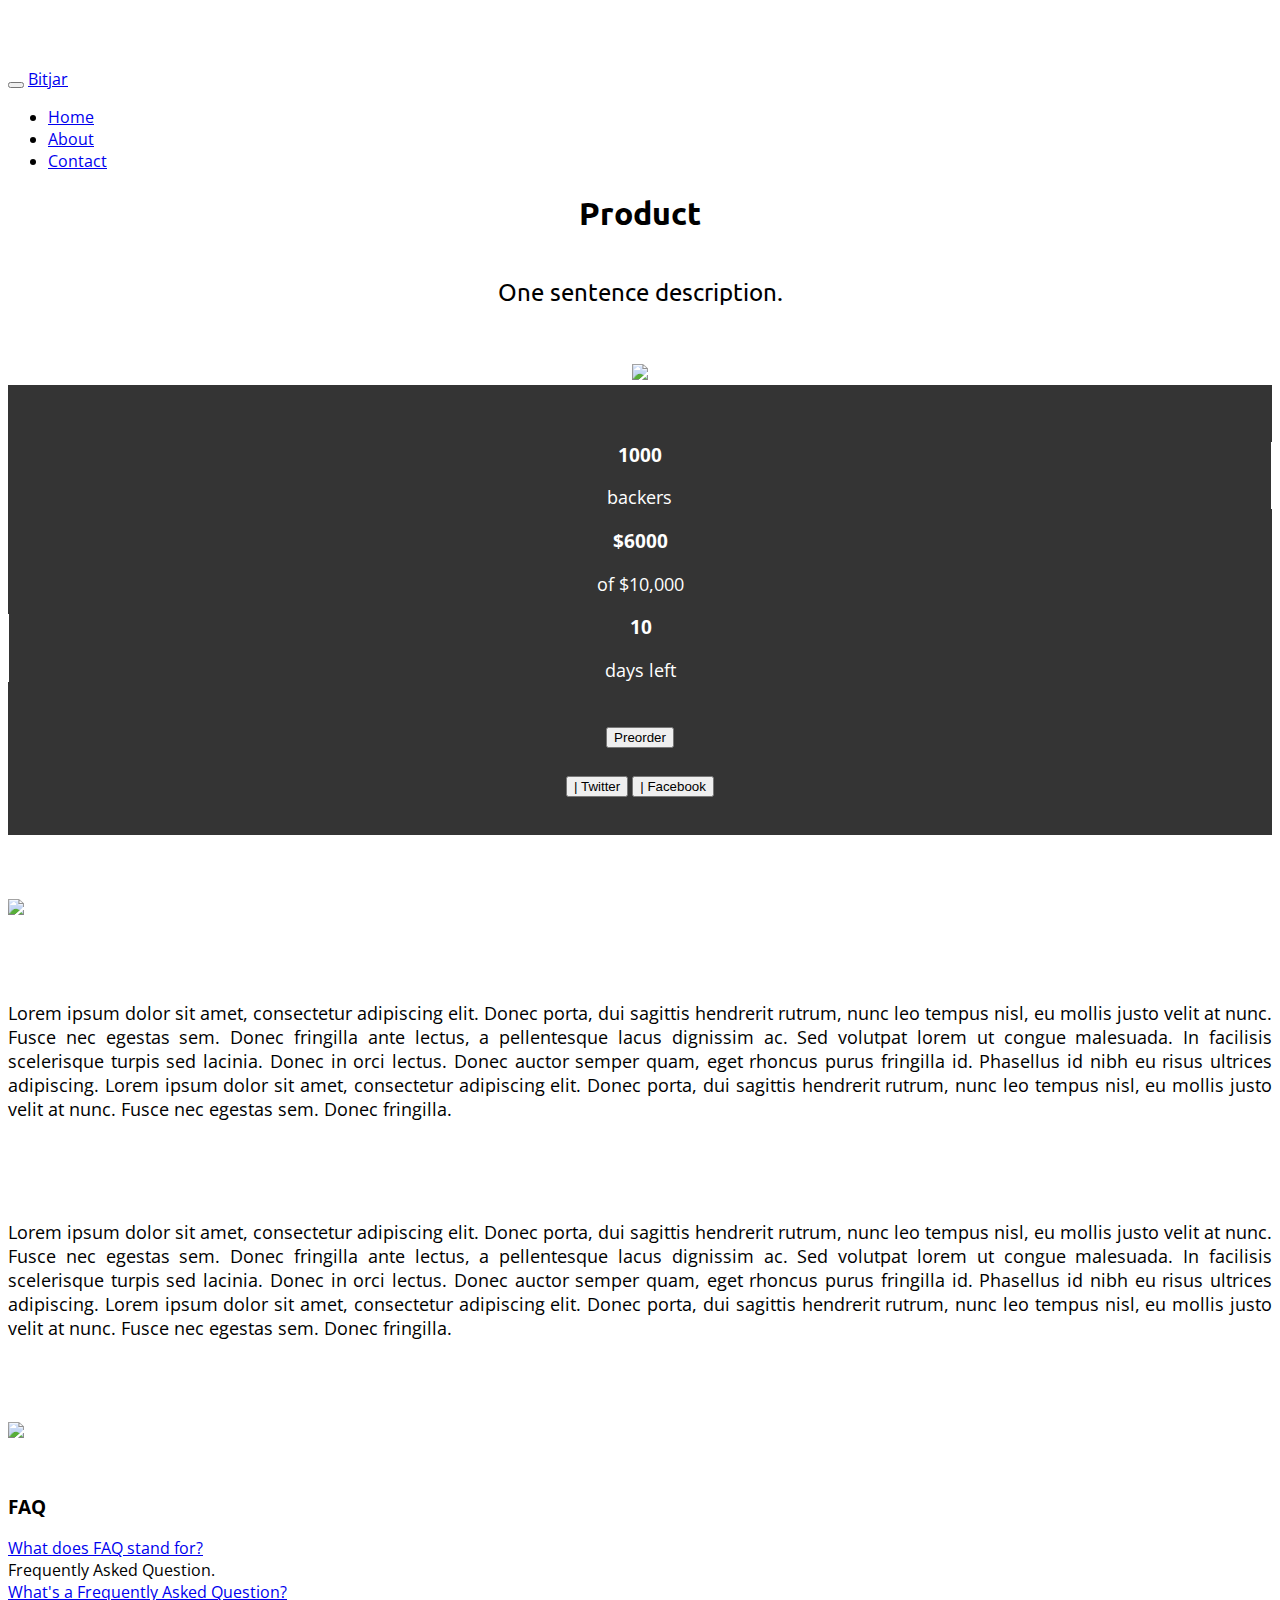
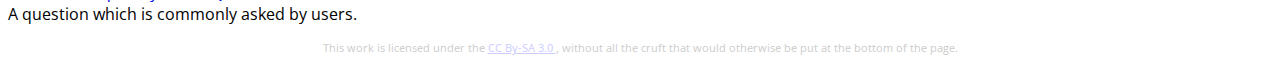
==== hw4/index.html @ 3979e15d "copied over baseline index page" ====
<!DOCTYPE html>
<html lang="en">
  <head>
    <meta charset="utf-8">
    <title>Bitjar - Crowdfunding with Bitcoins</title>
    <meta name="viewport" content="width=device-width, initial-scale=1.0">
    <link rel="stylesheet" href="https://d396qusza40orc.cloudfront.net/startup%2Fcode%2Fbootstrap-combined.no-icons.min.css">
    <link rel="stylesheet" href="http://netdna.bootstrapcdn.com/font-awesome/3.0.2/css/font-awesome.css">
    <link rel="stylesheet" href="https://d396qusza40orc.cloudfront.net/startup%2Fcode%2Fsocial-buttons.css">    
    <script src="https://d396qusza40orc.cloudfront.net/startup%2Fcode%2Fjquery.js"></script>
    <script src="https://d396qusza40orc.cloudfront.net/startup%2Fcode%2Fbootstrap.js"></script>
    <link href="http://fonts.googleapis.com/css?family=Ubuntu:300,400,500,700,300italic,400italic,500italic,700italic" rel="stylesheet" type="text/css">
    <link href="http://fonts.googleapis.com/css?family=Open+Sans:300italic,400italic,600italic,700italic,300,400,600,700,800" 
          rel="stylesheet" type="text/css">
    <style type="text/css">

      /* Large desktop */
      @media (min-width: 980px) { 
        body {
         padding-top: 60px;
        }
       .linediv-l {
         border-right: 1px white solid;
        }
       .linediv-r {
         border-left: 1px white solid;
       }
      }

      /* Landscape phones and down */
      @media (max-width: 480px) { 
       .copy {
         padding: 2.5% 10%;
       }
       .linediv-l {
         border-bottom: 1px white solid;
       }
       .linediv-r {
         border-top: 1px white solid;
       }
      }

      /* All form factors */

      /* Main body and headings */
      body{
        font-family: 'Open Sans', Helvetica, Arial, sans-serif;
      }
      .heading, .subheading {
        font-family: 'Ubuntu', Helvetica, Arial, sans-serif;
        text-align: center;
      }
      p.lead {
        padding-top: 1.5%;
        font-size: 24px;
        line-height: 30px;
      }
      p {
        font-size: 18px;
        line-height: 24px;
      }

      /* Video pitch and Action */
      .pitch {
        padding: 2.5% 0%;
      }
      .order {
        padding: 2% 0%;
      }
      .actions {
        background-color: #343434;
        padding: 3% 0%;
      }
      .video, .thermometer, .order, .social, .statistics {
        text-align: center;
      }
      .statistics h3, .statistics p {
        color: white;
      }

      /* Marketing Copy and Footer */
      .copy {
        padding-top: 2.5%;
        padding-bottom: 2.5%;
        text-align: justify;
      }
      .asset {
        padding: 2.5% 0%;
      }
      .footer {
        color: #cccccc;
        text-align: center;
      }
      .footer p {
        font-size: 11px;
      }
      .footer a {
        color: #ccccff;
      }
    </style>
  </head>
  <body>

    <!-- Mobile-friendly navbar adapted from example. -->
    <!-- http://twitter.github.io/bootstrap/examples/starter-template.html -->
    <div class="navbar navbar-inverse navbar-fixed-top">
      <div class="navbar-inner">
        <div class="container">
          <button type="button" class="btn btn-navbar"
                  data-toggle="collapse" data-target=".nav-collapse">
            <span class="icon-bar"></span>
            <span class="icon-bar"></span>
            <span class="icon-bar"></span>
          </button>
          <a class="brand" href="#">Bitjar</a>
          <div class="nav-collapse collapse">
            <ul class="nav">
              <li class="active"><a href="#">Home</a></li>
              <li><a href="#about">About</a></li>
              <li><a href="#contact">Contact</a></li>
            </ul>
          </div><!--/.nav-collapse -->
        </div>
      </div>
    </div>

    <!-- We use row-fluid inside containers to achieve a resizable layout. -->
    <!-- blogs.endjin.com/2013/04/tips-for-implementing-responsive-designs-using-bootstrap/ -->
    <!-- http://stackoverflow.com/a/12270322 -->
    <div class="container">
      <!-- Font and paired font of .heading/.subheading and body from Google Fonts -->
      <!-- www.google.com/fonts/specimen/Ubuntu -->
      <!-- www.google.com/fonts/specimen/Ubuntu#pairings -->
      <div class="row-fluid heading">
        <div class="span12">
          <h1>Product</h1>
        </div>
      </div> 
      <div class="row-fluid subheading">
        <div class="span12">
          <!-- Special typography from Bootstrap for lead paragraph. -->
          <!-- http://twitter.github.io/bootstrap/base-css.html#typography -->
          <p class="lead">One sentence description.</p>
        </div>
      </div>
      <div class="row-fluid pitch">
        <div class="span5 offset1 video">
          <img class="img-polaroid" src="http://placehold.it/480x300">
        </div>

        <!-- We define a new 'actions' div to contain statistics, order, and share buttons.-->
        <div class="span5 actions">
          <div class="span8 offset2">
            <div class="statistics">
              <div class="span4">
                <!-- linediv-l and linediv-r give dividing lines that look
                different in horizontal and vertical layouts, illustrating
                media queries. -->
                <div class="linediv-l">
                <h3>1000</h3> <p>backers</p>
                </div>
              </div>
              <div class="span4">
                <div class="linediv-c">
                  <h3>$6000</h3> <p>of $10,000</p>
                </div>
              </div>
              <div class="span4">
                <div class="linediv-r">
                <h3>10</h3> <p>days left</p>
                </div>
              </div>
            </div>
          </div>
          <div class="span10 offset1">
            <!-- Bootstrap progress bar -->
            <!-- http://twitter.github.io/bootstrap/components.html#progress -->
            <div class="thermometer progress active">
              <div class="bar bar-success" style="width: 60%;"></div>
              <div class="bar bar-warning" style="width: 40%;"></div>
            </div>
          </div>
          <div class="span6 offset3 order">
            <!-- Standard Bootstrap button. -->
            <!-- http://twitter.github.io/bootstrap/base-css.html#buttons -->
            <button class="btn btn-success btn-large">Preorder</button>
          </div>
          <div class="span8 offset2 social">
            <!-- Social buttons are not included in default Bootstrap. -->
            <!-- See: http://noizwaves.github.io/bootstrap-social-buttons -->
            <button class="btn btn-twitter"><i class="icon-twitter"></i> | Twitter</button>
            <button class="btn btn-facebook"><i class="icon-facebook"></i> | Facebook</button>
          </div>
        </div>
      </div>

      <!-- Beyond this part the marketing copy begins. -->
      <!-- https://developer.mozilla.org/en-US/docs/Web/CSS/text-align -->
      <!-- http://twitter.github.io/bootstrap/base-css.html#images -->
      <!-- http://placehold.it -->
      <div class="row-fluid section1">
        <div class="span5 offset1 asset">
          <img class="img-polaroid" src="http://placehold.it/480x300">
        </div>
        <div class="span5 copy">
          <p>
            Lorem ipsum dolor sit amet, consectetur adipiscing elit. Donec
            porta, dui sagittis hendrerit rutrum, nunc leo tempus nisl, eu
            mollis justo velit at nunc. Fusce nec egestas sem. Donec
            fringilla ante lectus, a pellentesque lacus dignissim ac. Sed
            volutpat lorem ut congue malesuada. In facilisis scelerisque
            turpis sed lacinia. Donec in orci lectus. Donec auctor semper
            quam, eget rhoncus purus fringilla id. Phasellus id nibh eu
            risus ultrices adipiscing.  Lorem ipsum dolor sit amet,
            consectetur adipiscing elit. Donec porta, dui sagittis hendrerit
            rutrum, nunc leo tempus nisl, eu mollis justo velit at
            nunc. Fusce nec egestas sem. Donec fringilla.
          </p>
        </div>
      </div>

      <div class="row-fluid section2">
        <div class="span5 offset1 copy copy-right">
          <p>
            Lorem ipsum dolor sit amet, consectetur adipiscing elit. Donec
            porta, dui sagittis hendrerit rutrum, nunc leo tempus nisl, eu
            mollis justo velit at nunc. Fusce nec egestas sem. Donec
            fringilla ante lectus, a pellentesque lacus dignissim ac. Sed
            volutpat lorem ut congue malesuada. In facilisis scelerisque
            turpis sed lacinia. Donec in orci lectus. Donec auctor semper
            quam, eget rhoncus purus fringilla id. Phasellus id nibh eu
            risus ultrices adipiscing.  Lorem ipsum dolor sit amet,
            consectetur adipiscing elit. Donec porta, dui sagittis hendrerit
            rutrum, nunc leo tempus nisl, eu mollis justo velit at
            nunc. Fusce nec egestas sem. Donec fringilla.
          </p>
        </div>
        <div class="span5 asset">
          <img class="img-polaroid" src="http://placehold.it/480x300">
        </div>
      </div>

      <!-- For the FAQ, we introduce a little bit of JS, using the accordion. -->
      <!-- This brings in jquery.js and bootstrap.js as dependencies. -->
      <!-- http://twitter.github.io/bootstrap/javascript.html#collapse -->
      <div class="row-fluid faq">
          <div class="span10 offset1">
            <h3>FAQ</h3>
            <div class="accordion" id="accordion2">
              <div class="accordion-group">
                <div class="accordion-heading">
                  <a class="accordion-toggle" data-toggle="collapse"
                     data-parent="#accordion2" href="#collapseOne">
                    What does FAQ stand for?
                  </a>
                </div>
                <div id="collapseOne" class="accordion-body collapse">
                  <div class="accordion-inner">
                    Frequently Asked Question.
                  </div>
                </div>
              </div>
              <div class="accordion-group">
                <div class="accordion-heading">
                  <a class="accordion-toggle" data-toggle="collapse"
                     data-parent="#accordion2" href="#collapseTwo">
                    What's a Frequently Asked Question?
                  </a>
                </div>
                <div id="collapseTwo" class="accordion-body collapse">
                  <div class="accordion-inner">
                    A question which is commonly asked by users.
                  </div>
                </div>
              </div>
            </div>
          </div>

      </div>

      <!-- Not crucial, but we put this under a CC By-SA 3.0 license. -->
      <!-- http://creativecommons.org/licenses/ -->
      <div class="row-fluid footer">
        <div class="span12">
          <p>This work is licensed under
            the <a href="http://creativecommons.org/licenses/by-sa/3.0/">CC
              By-SA 3.0
            </a>, without all the cruft that would otherwise be
            put at the bottom of the page.</p>
        </div>
      </div>
    </div>
  </body>
</html>
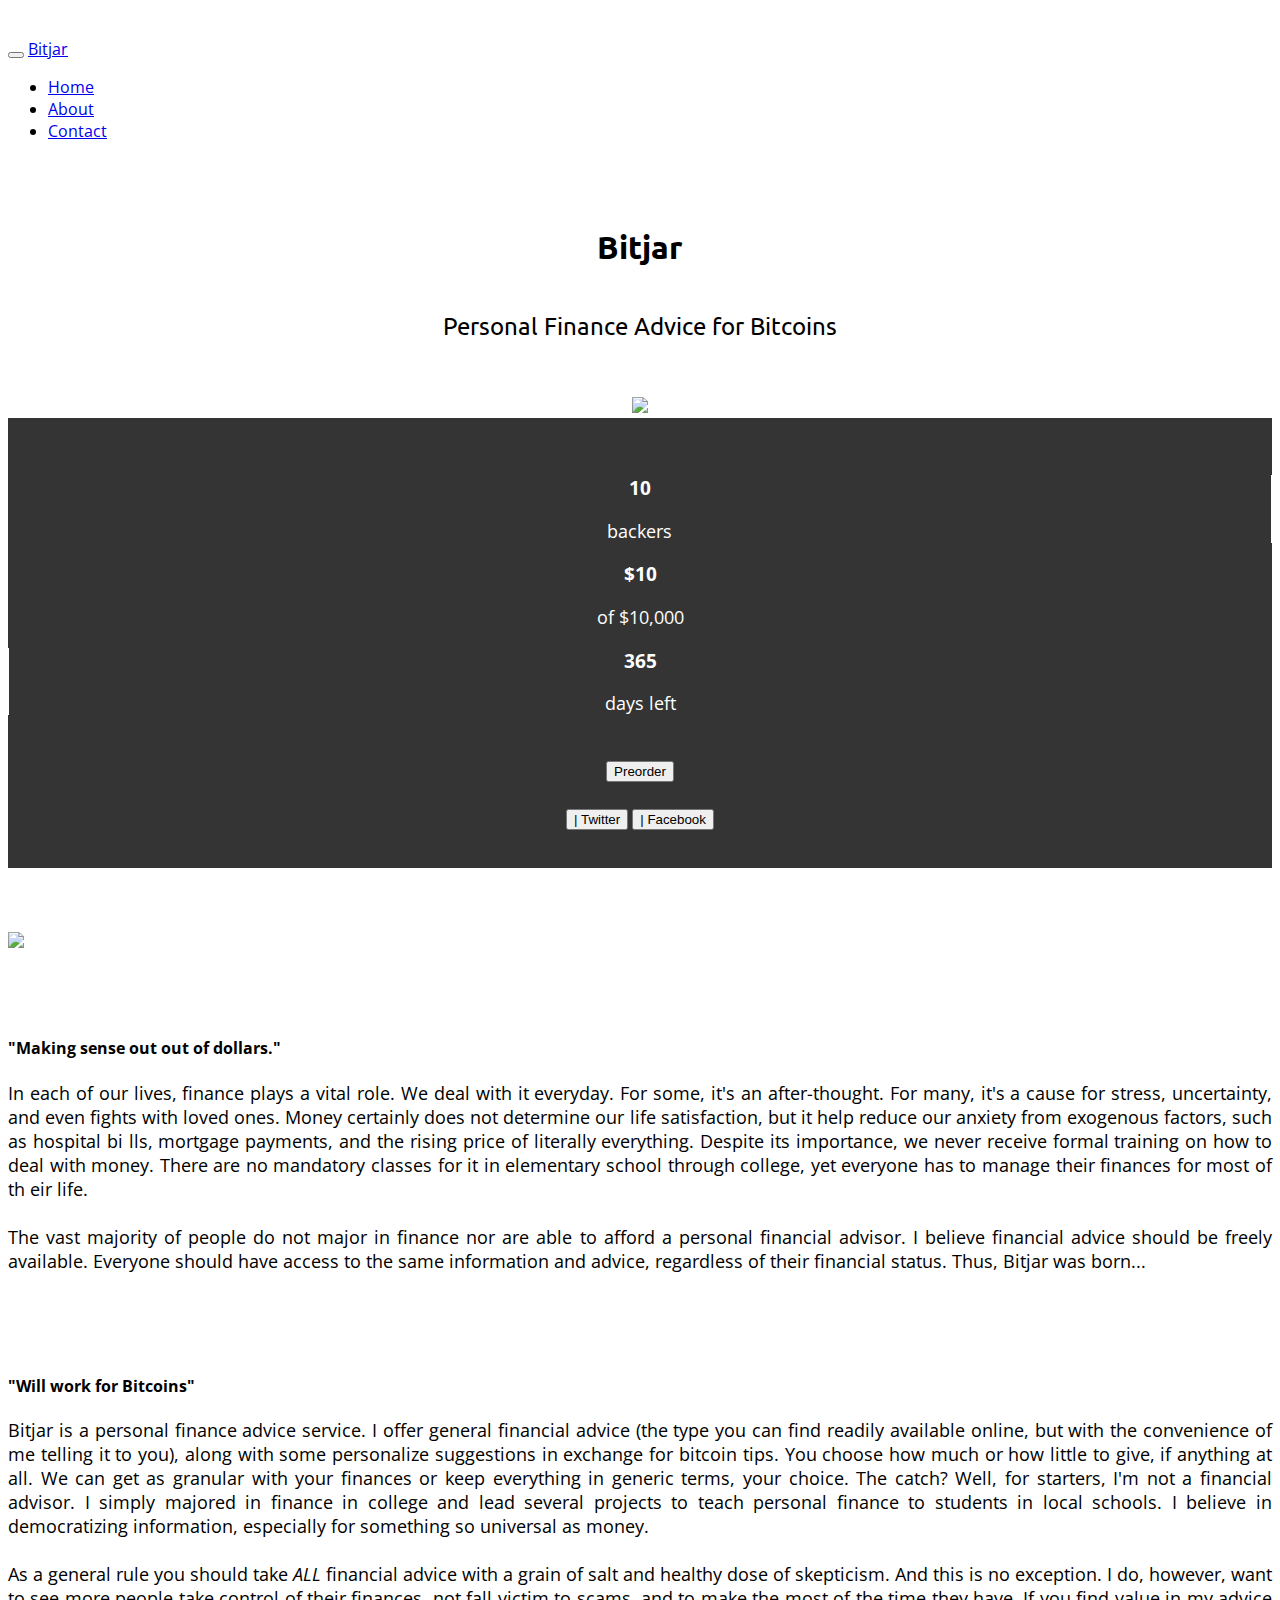
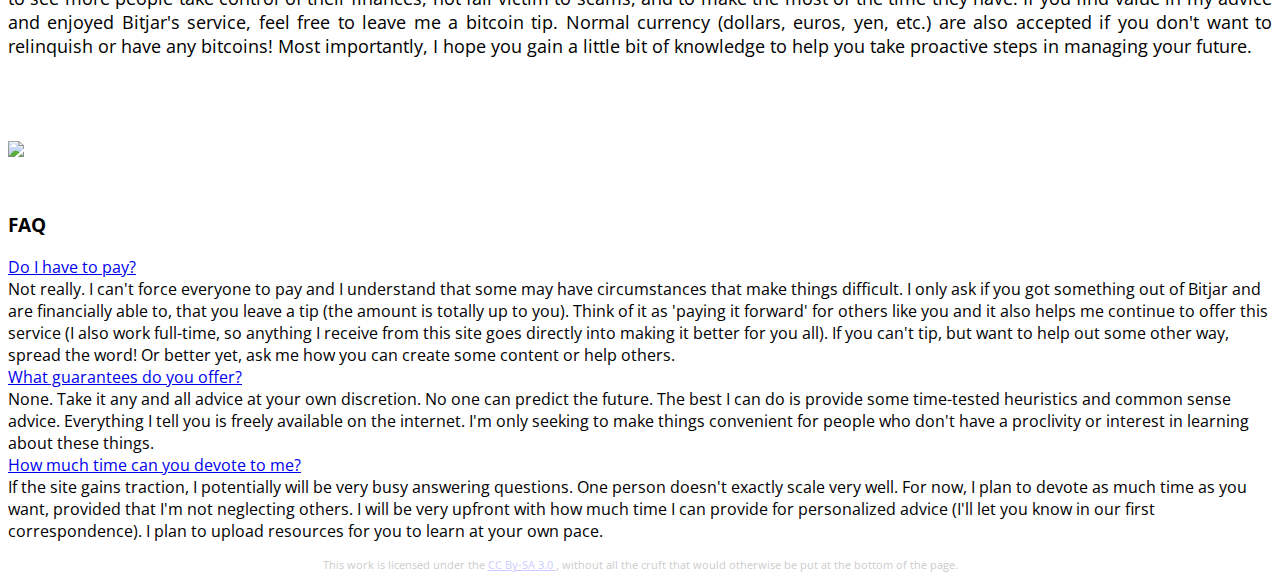
==== commit 2eee56b5: "updated content on index" ====
--- a/hw4/index.html
+++ b/hw4/index.html
@@ -3,8 +3,12 @@
 <html lang="en">
   <head>
     <meta charset="utf-8">
-    <title>Bitjar - Crowdfunding with Bitcoins</title>
+    <title>Bitjar - Tip with Bitcoins</title>
     <meta name="viewport" content="width=device-width, initial-scale=1.0">
+	<link rel="stylesheet" href="./lib/font-awesome.min.css">
+	<link rel="stylesheet" href="./lib/bootstrap.min.css">
+	<script src="./lib/bootstrap.js"></script>
+	<script src="./lib/jquery.js"></script>
     <link rel="stylesheet" href="https://d396qusza40orc.cloudfront.net/startup%2Fcode%2Fbootstrap-combined.no-icons.min.css">
     <link rel="stylesheet" href="http://netdna.bootstrapcdn.com/font-awesome/3.0.2/css/font-awesome.css">
     <link rel="stylesheet" href="https://d396qusza40orc.cloudfront.net/startup%2Fcode%2Fsocial-buttons.css">    
@@ -18,7 +22,7 @@
       /* Large desktop */
       @media (min-width: 980px) { 
         body {
-         padding-top: 60px;
+         padding-top: 30px;
         }
        .linediv-l {
          border-right: 1px white solid;
@@ -40,7 +44,9 @@
          border-top: 1px white solid;
        }
       }
-
+	  #header {
+		padding-top: 5%;
+	  }
       /* All form factors */
 
       /* Main body and headings */
@@ -134,14 +140,14 @@
       <!-- www.google.com/fonts/specimen/Ubuntu#pairings -->
       <div class="row-fluid heading">
         <div class="span12">
-          <h1>Product</h1>
+          <h1 id="header">Bitjar</h1>
         </div>
       </div> 
       <div class="row-fluid subheading">
         <div class="span12">
           <!-- Special typography from Bootstrap for lead paragraph. -->
           <!-- http://twitter.github.io/bootstrap/base-css.html#typography -->
-          <p class="lead">One sentence description.</p>
+          <p class="lead">Personal Finance Advice for Bitcoins</p>
         </div>
       </div>
       <div class="row-fluid pitch">
@@ -158,17 +164,17 @@
                 different in horizontal and vertical layouts, illustrating
                 media queries. -->
                 <div class="linediv-l">
-                <h3>1000</h3> <p>backers</p>
+                <h3>10</h3> <p>backers</p>
                 </div>
               </div>
               <div class="span4">
                 <div class="linediv-c">
-                  <h3>$6000</h3> <p>of $10,000</p>
+                  <h3>$10</h3> <p>of $10,000</p>
                 </div>
               </div>
               <div class="span4">
                 <div class="linediv-r">
-                <h3>10</h3> <p>days left</p>
+                <h3>365</h3> <p>days left</p>
                 </div>
               </div>
             </div>
@@ -204,37 +210,30 @@
           <img class="img-polaroid" src="http://placehold.it/480x300">
         </div>
         <div class="span5 copy">
-          <p>
-            Lorem ipsum dolor sit amet, consectetur adipiscing elit. Donec
-            porta, dui sagittis hendrerit rutrum, nunc leo tempus nisl, eu
-            mollis justo velit at nunc. Fusce nec egestas sem. Donec
-            fringilla ante lectus, a pellentesque lacus dignissim ac. Sed
-            volutpat lorem ut congue malesuada. In facilisis scelerisque
-            turpis sed lacinia. Donec in orci lectus. Donec auctor semper
-            quam, eget rhoncus purus fringilla id. Phasellus id nibh eu
-            risus ultrices adipiscing.  Lorem ipsum dolor sit amet,
-            consectetur adipiscing elit. Donec porta, dui sagittis hendrerit
-            rutrum, nunc leo tempus nisl, eu mollis justo velit at
-            nunc. Fusce nec egestas sem. Donec fringilla.
-          </p>
+          <h4>"Making sense out out of dollars."</h4><p> In each of our lives, finance plays a vital role. 
+			We deal with it everyday. For some, it's an after-thought. 
+			For many, it's a cause for stress, uncertainty, and even fights with loved ones. 
+			Money certainly does not determine our life satisfaction, but it help reduce our anxiety from exogenous factors, such as hospital bi			lls, mortgage payments, and the rising price of literally everything. 
+			Despite its importance, we never receive formal training on how to deal with money. 		
+			There are no mandatory classes for it in elementary school through college, yet everyone has to manage their finances for most of th			eir life. 
+			<br><br>The vast majority of people do not major in finance nor are able to afford a personal financial advisor. I believe financial advice should be freely available. 
+			Everyone should have access to the same information and advice, regardless of their financial status. 
+			Thus, Bitjar was born... 
+		  </p>
         </div>
       </div>
 
       <div class="row-fluid section2">
         <div class="span5 offset1 copy copy-right">
-          <p>
-            Lorem ipsum dolor sit amet, consectetur adipiscing elit. Donec
-            porta, dui sagittis hendrerit rutrum, nunc leo tempus nisl, eu
-            mollis justo velit at nunc. Fusce nec egestas sem. Donec
-            fringilla ante lectus, a pellentesque lacus dignissim ac. Sed
-            volutpat lorem ut congue malesuada. In facilisis scelerisque
-            turpis sed lacinia. Donec in orci lectus. Donec auctor semper
-            quam, eget rhoncus purus fringilla id. Phasellus id nibh eu
-            risus ultrices adipiscing.  Lorem ipsum dolor sit amet,
-            consectetur adipiscing elit. Donec porta, dui sagittis hendrerit
-            rutrum, nunc leo tempus nisl, eu mollis justo velit at
-            nunc. Fusce nec egestas sem. Donec fringilla.
-          </p>
+         <h4>"Will work for Bitcoins"</h4>
+		 <p>Bitjar is a personal finance advice service. I offer general financial advice (the type you can find readily available online, 			but with the convenience of me telling it to you), along with some personalize suggestions in exchange for bitcoin tips. You choose how much or how little to give, if anything at all.
+			We can get as granular with your finances or keep everything in generic terms, your choice. The catch? Well, for starters, 
+			I'm not a financial advisor. I simply majored in finance in college and lead several projects to teach personal finance to students in local schools. I believe in democratizing information, especially for something so universal as money.
+			<br><br> As a general rule you should take <em>ALL</em> financial advice with a grain of salt and healthy dose of skepticism.
+			And this is no exception. I do, however, want to see more people take control of their finances, not fall victim to scams, and 
+			to make the most of the time they have. If you find value in my advice and enjoyed Bitjar's service, feel free to leave me a bitcoin 			tip. Normal currency (dollars, euros, yen, etc.) are also accepted if you don't want to relinquish or have any bitcoins! Most 
+			importantly, I hope you gain a little bit of knowledge to help you take proactive steps in managing your future. 
+		  </p>
         </div>
         <div class="span5 asset">
           <img class="img-polaroid" src="http://placehold.it/480x300">
@@ -252,28 +251,52 @@
                 <div class="accordion-heading">
                   <a class="accordion-toggle" data-toggle="collapse"
                      data-parent="#accordion2" href="#collapseOne">
-                    What does FAQ stand for?
-                  </a>
+                	Do I have to pay?  
+				</a>
                 </div>
                 <div id="collapseOne" class="accordion-body collapse">
                   <div class="accordion-inner">
-                    Frequently Asked Question.
-                  </div>
+                  Not really. I can't force everyone to pay and I understand that some may have circumstances that make things difficult.
+				  I only ask if you got something out of Bitjar and are financially able to, that you leave a tip (the amount is totally up to you). 
+				  Think of it as 'paying it forward' for others like you and it also helps me continue to offer this service (I also work full-time, so anything I receive from this site goes directly into making it better for you all). If you can't tip, but want to help out some other way, spread the word! Or better yet, ask me how you can create some content or help others.
+				  </div>
                 </div>
               </div>
               <div class="accordion-group">
                 <div class="accordion-heading">
                   <a class="accordion-toggle" data-toggle="collapse"
                      data-parent="#accordion2" href="#collapseTwo">
-                    What's a Frequently Asked Question?
+                    What guarantees do you offer?
                   </a>
                 </div>
                 <div id="collapseTwo" class="accordion-body collapse">
                   <div class="accordion-inner">
-                    A question which is commonly asked by users.
+                    None. Take it any and all advice at your own discretion. No one can predict the future. 
+					The best I can do is provide some time-tested heuristics and common sense advice. 
+					Everything I tell you is freely available on the internet. 
+					I'm only seeking to make things convenient for people who don't have a proclivity or interest in learning about these things.
                   </div>
                 </div>
               </div>
+         <div class="accordion-group">
+                <div class="accordion-heading">
+                  <a class="accordion-toggle" data-toggle="collapse"
+                     data-parent="#accordion2" href="#collapseTwo">
+                    How much time can you devote to me?
+                  </a>
+                </div>
+                <div id="collapseTwo" class="accordion-body collapse">
+                  <div class="accordion-inner">
+					If the site gains traction, I potentially will be very busy answering questions. 
+					One person doesn't exactly scale very well. 
+					For now, I plan to devote as much time as you want, provided that I'm not neglecting others. 
+					I will be very upfront with how much time I can provide for personalized advice (I'll let you know in our first correspondence). 
+					I plan to upload resources for you to learn at your own pace. 
+
+                 </div>
+                </div>
+              </div>
+      
             </div>
           </div>
 
